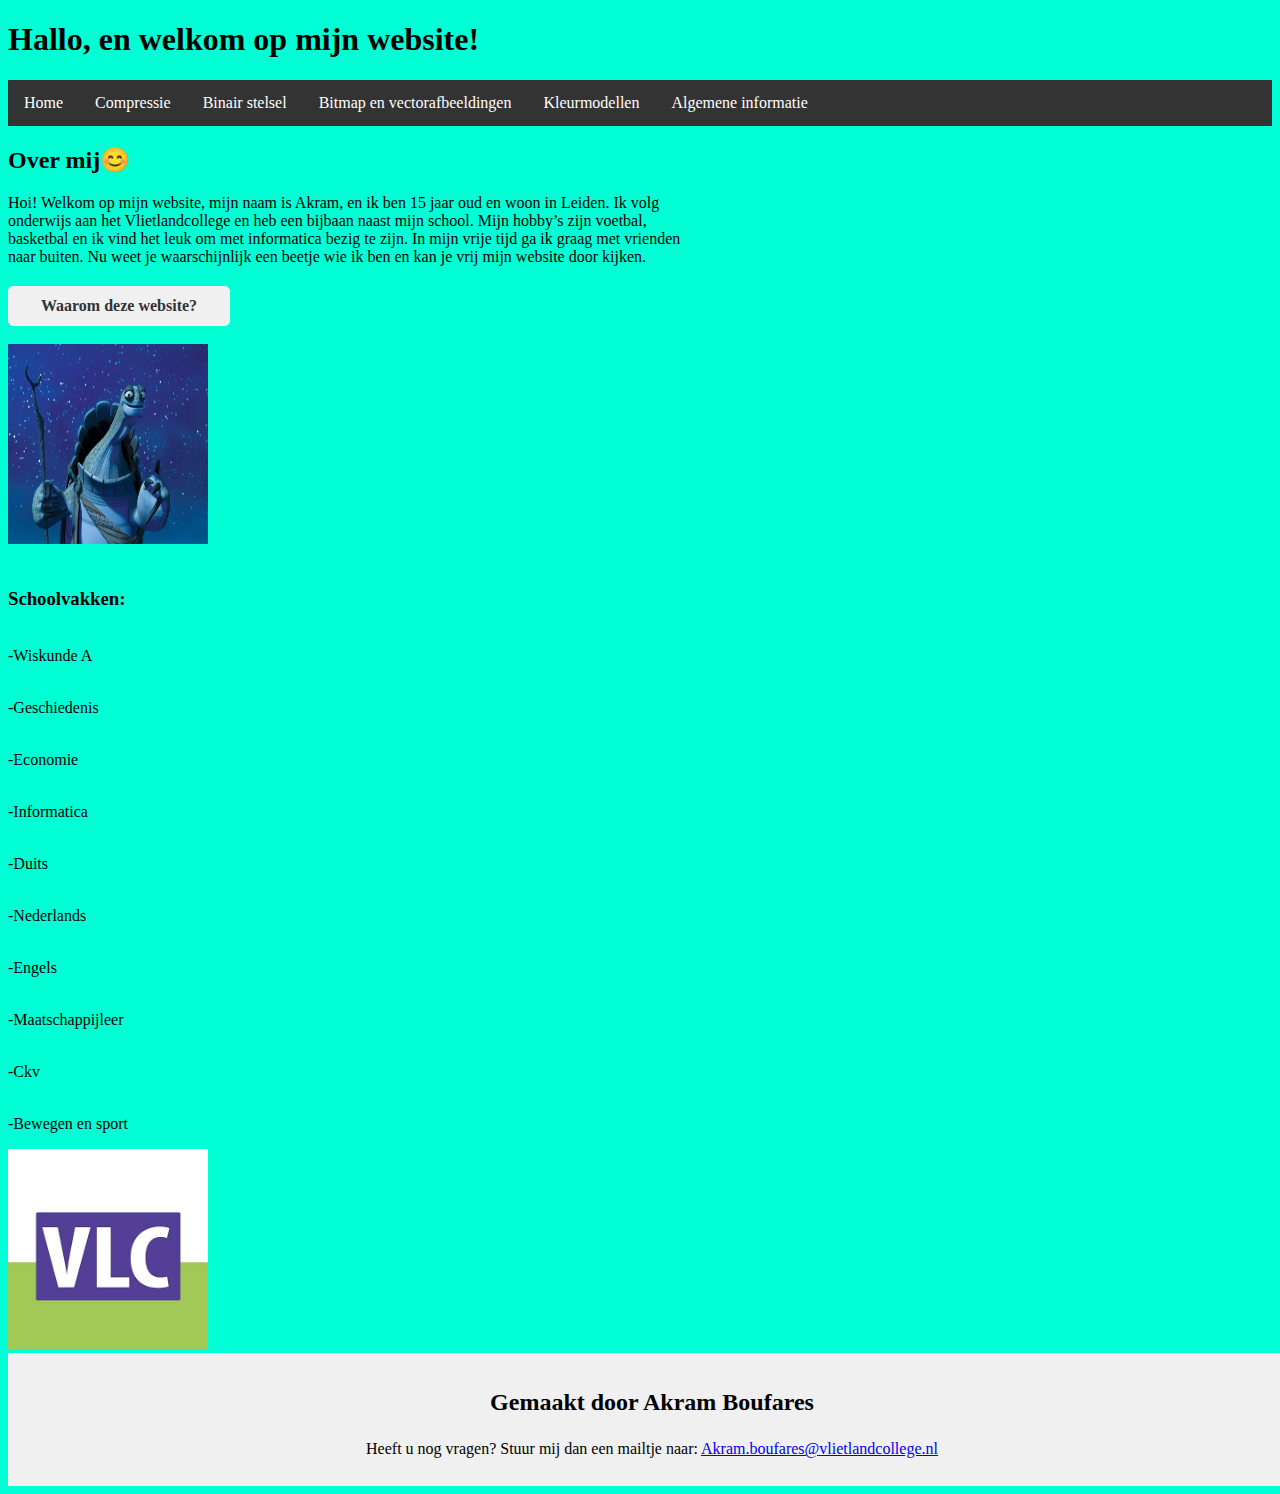
==== index.html @ c7499674 "." ====
<!DOCTYPE html> <!--Homepagina-->
<html lang="en"> </html><!--html element begin op homepagina-->
<head><!--begin head-->
<meta charset="UTF-8">
<meta name="viewport" content="width=device-width, initial-scale=1.0">
<h1>Hallo, en welkom op mijn website!</h1><!--Hiermee geef ik mijn pagina een hoofdkopje-->
<title>Home</title><!--titel tablad-->
<link rel="stylesheet" href="opmaak.css"><!--koppeling css-->
<head><!--einde head-->
<body><!--begin body-->
<ul><!--Hiermee maak ik een menu aan -->
    <li><a href="/">Home</a></li><!--link naar homepagina-->
    <li><a href="/compressie.html">Compressie</a></li><!--link naar compressie pagina-->
    <li><a href="/binair.html">Binair stelsel</a></li><!--link naar compressie pagina-->
    <li><a href="/bitmap-vector.html">Bitmap en vectorafbeeldingen</a></li><!--link naar bitmap en vectorafbeeldingen pagina-->
    <li><a href="/kleurmodellen.html">Kleurmodellen</a></li><!--link naar kleumodellen pagina-->
    <li><a href="Algemene informatie.html">Algemene informatie</a></li><!--link naar algemene informatie pagina-->
</ul><!--hiermee einig ik mijn menu-->
  
<h2>Over mij😊</h2><!--Hiermee geef ik deze aliniea een kopje-->

<p style="width: 55%;"><!--breedte van de tekst-->
  Hoi! Welkom op mijn website, 
  mijn naam is Akram, en ik ben 15 jaar oud en woon in Leiden. 
  Ik volg onderwijs aan het Vlietlandcollege en heb een bijbaan naast mijn school. 
  Mijn hobby’s zijn voetbal, basketbal
  en ik vind het leuk om met informatica bezig te zijn.
  In mijn vrije tijd ga ik graag met vrienden naar buiten. 
  Nu weet je waarschijnlijk een beetje
  wie ik ben en kan je vrij mijn website door kijken.
</p><!--Hiermee maak ik een paragraaf aan-->
<a href="Waarom.html" class="waarom-link">Waarom deze website?</a>    
<br><!--Hiermee geef ik een stukje break tussen de paragraaf en afbeelding-->
<img src="kungfu.jpg" style="width: 200px;height: 200px;">
<h3><br>Schoolvakken:</h3><!--Hiermee geef ik deze aliniea een kopje-->
<p class="witte-tekst"><!--wit regel-->
<br>-Wiskunde A
</p>
<p class="witte-tekst"><!--wit regel-->
<br>-Geschiedenis
</p>
<p class="witte-tekst"><!--wit regel-->
<br>-Economie
</p>
<p class="witte-tekst"><!--wit regel-->
<br>-Informatica
</p>
<p class="witte-tekst"><!--wit regel-->
<br>-Duits
</p><!--Hiermee maak ik een paragraaf aan-->
<p class="witte-tekst"><!--wit regel-->
<br>-Nederlands
</p>
<p class="witte-tekst"><!--wit regel-->
<br>-Engels
</p>
<p class="witte-tekst"><!--wit regel-->
<br>-Maatschappijleer
</p>
<p class="witte-tekst"><!--wit regel-->
<br>-Ckv
</p>
<p class="witte-tekst"><!--wit regel-->
<br>-Bewegen en sport 
</p></h3>
<p style="width: 55%;"><!--breedte tekst-->
<div>
<img src="vlietlandcollege.png"style width="200px" height="200px"><!--Zet een afbeelding in mijn site-->
<div class="footer"> <!--dit linkt de footer uit mijn css naar mijn html-->
<h2><p>Gemaakt door Akram Boufares</p></h2>
<p>Heeft u nog vragen? Stuur mij dan een mailtje naar: 
<a href="mailto:Akram.boufares@vlietlandcollege.nl">Akram.boufares@vlietlandcollege.nl</a><!--Hiermee laat ik zien wie de maker van deze site is + een mail link-->
</p>
</div>
</body><!--einde body-->
</html><!--Html element einde op homepagina-->
---- opmaak.css ----
body {
    background-color: rgb(0, 255, 213);
}
.speciaal {
    border: dashed 3px turquoise;
    background-color: azure;
    margin-left: 10%;
}
ul {
    list-style-type: none;
    margin: 0;
    padding: 0;
    overflow: hidden;
    background-color: #333;
  }
  
  li {
    float: left;
  }
  
  li a {
    display: block;
    color: white;
    text-align: center;
    padding: 14px 16px;
    text-decoration: none;
  }
  
  /* Change the link color to #111 (black) on hover */
  li a:hover {
    background-color: #111;
  }
  
  .waarom-link {
    display: block;
    margin-top: 20px;
    padding: 10px;
    background-color: #f0f0f0; 
    border: #f0f0f0 1px solid;
    color: #333;
    text-align: center;
    border-radius: 5px;
    width: 200px;
    font-weight: bold;
    text-decoration: none;
}

.waarom-link:hover {
  border: rgb(224, 64, 64) 1px solid;
}
.footer { 
  background-color: rgb(240, 240, 240); /* Achtergrondkleur van de footer (lichtgrijs) */
  padding: 12px; /* Ruimte rondom de inhoud van de footer */ 
  text-align: center; /* Centreer de tekst in de footer */
  color: rgb(0, 0, 0); /* Tekstkleur van de footer (lichtgrijs) */
  position: relative; /* Relatieve positionering van de footer */
  width: 100%; /* Volledige breedte van de footer */
  left: 1; /* Positie naar de linkerkant (enkele eenheid) */
}
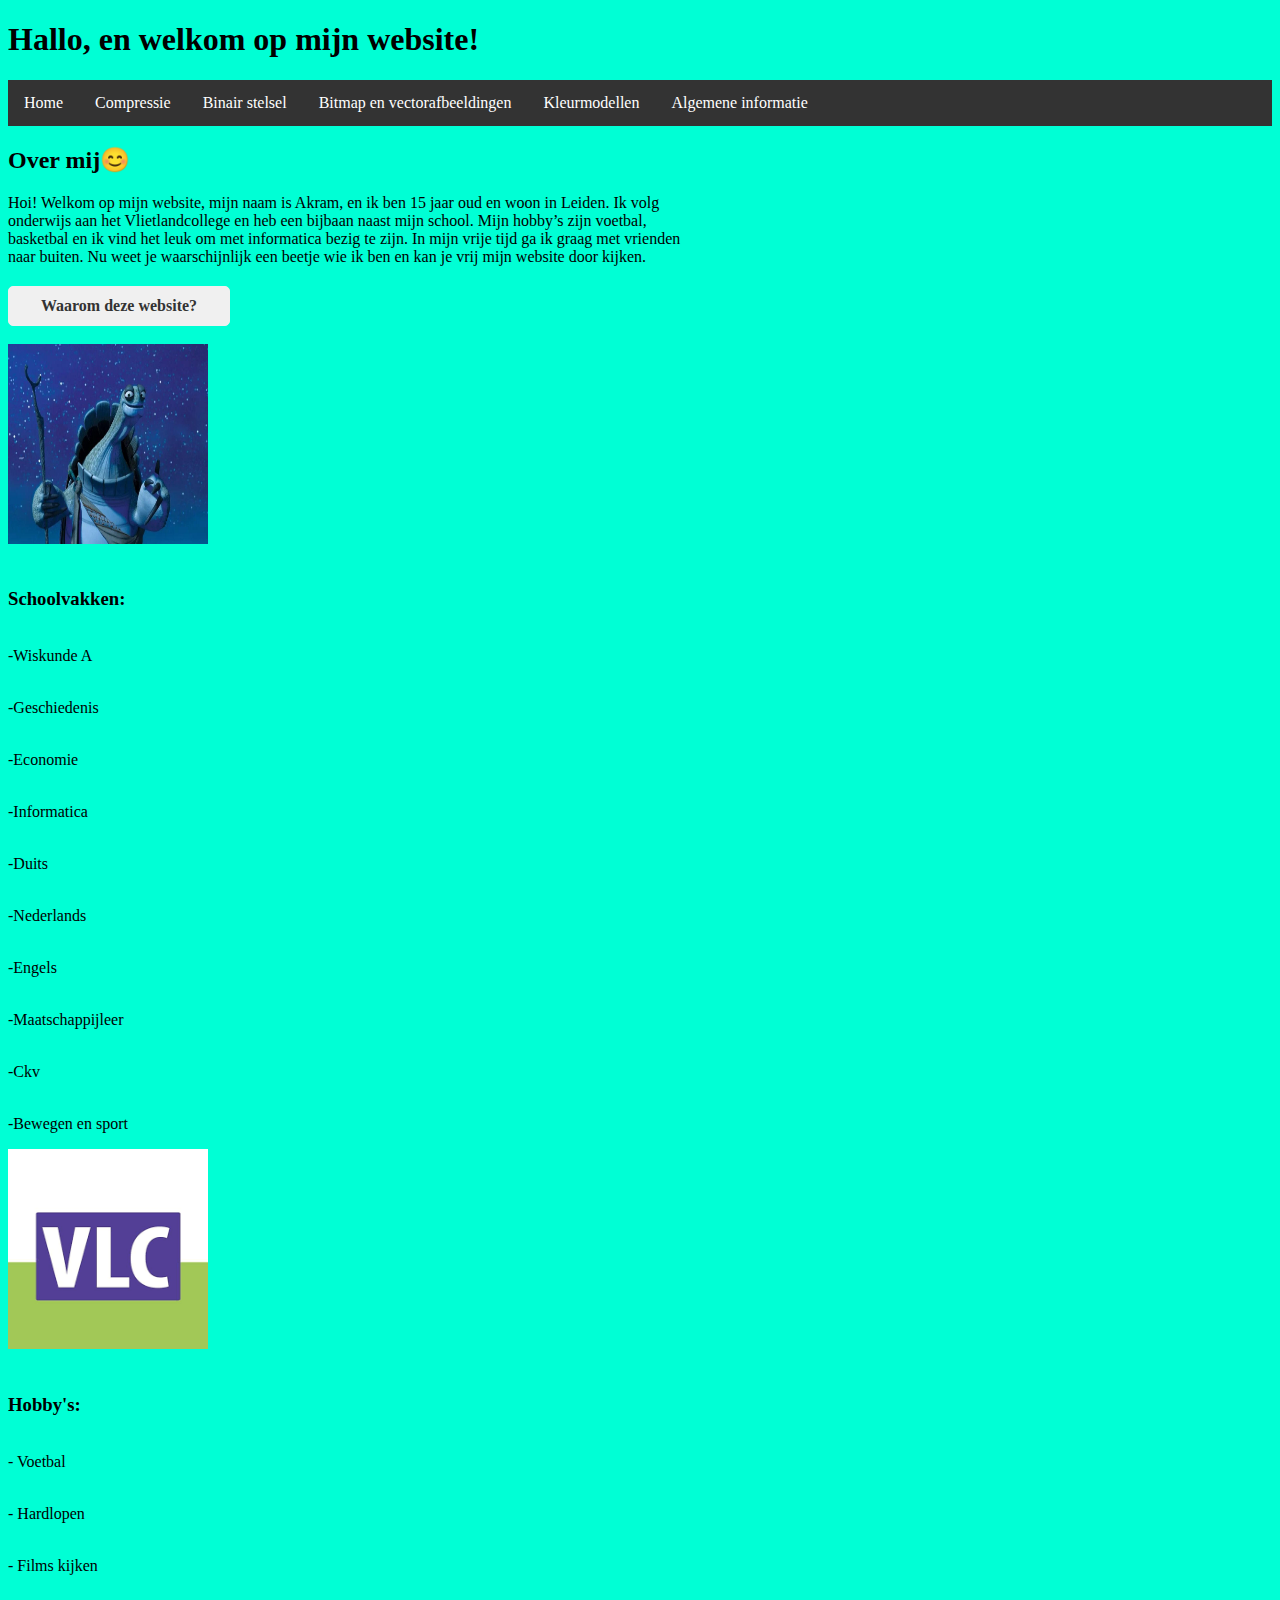
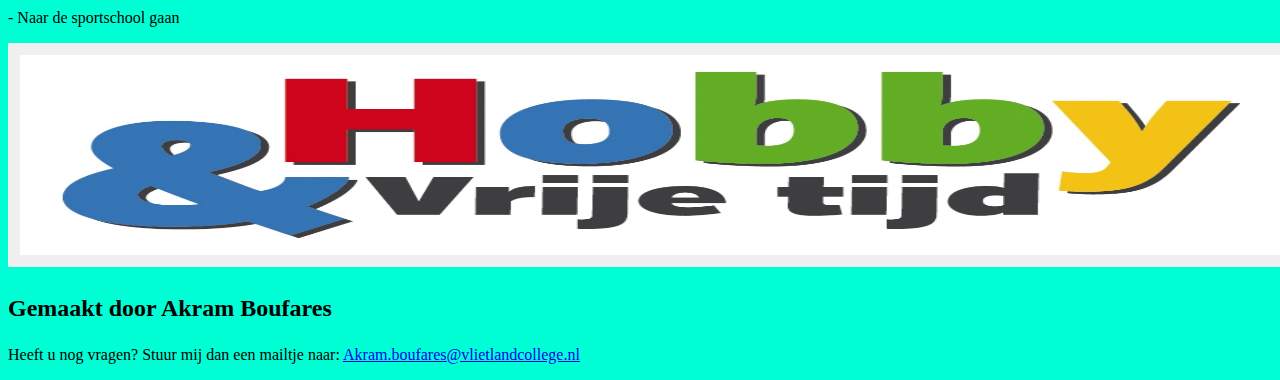
==== commit 7b5851a4: "." ====
--- a/index.html
+++ b/index.html
@@ -66,6 +66,21 @@
 <p style="width: 55%;"><!--breedte tekst-->
 <div>
 <img src="vlietlandcollege.png"style width="200px" height="200px"><!--Zet een afbeelding in mijn site-->
+<br>
+<h3><br>Hobby's:</h3><!-- Hiermee geef ik deze alinea een kopje -->
+<p class="witte-tekst"><!-- wit regel -->
+<br>- Voetbal
+</p>
+<p class="witte-tekst"><!-- wit regel -->
+<br>- Hardlopen
+</p>
+<p class="witte-tekst"><!-- wit regel -->
+<br>- Films kijken
+</p>
+<p class="witte-tekst"><!-- wit regel -->
+<br>- Naar de sportschool gaan
+</p>
+<img src="hobby.jpg" width="200px" height="200px"
 <div class="footer"> <!--dit linkt de footer uit mijn css naar mijn html-->
 <h2><p>Gemaakt door Akram Boufares</p></h2>
 <p>Heeft u nog vragen? Stuur mij dan een mailtje naar: 
--- a/opmaak.css
+++ b/opmaak.css
@@ -1,58 +1,61 @@
 body {
-    background-color: rgb(0, 255, 213);
+  background-color: rgb(0, 255, 213); /* Achtergrondkleur van de pagina */
 }
+
 .speciaal {
-    border: dashed 3px turquoise;
-    background-color: azure;
-    margin-left: 10%;
+  border: dashed 3px turquoise; /* Rand van de speciaal klasse */
+  background-color: azure; /* Achtergrondkleur van de speciaal klasse */
+  margin-left: 10%; /* Ruimte aan de linkerkant */
 }
+
 ul {
-    list-style-type: none;
-    margin: 0;
-    padding: 0;
-    overflow: hidden;
-    background-color: #333;
-  }
-  
-  li {
-    float: left;
-  }
-  
-  li a {
-    display: block;
-    color: white;
-    text-align: center;
-    padding: 14px 16px;
-    text-decoration: none;
-  }
-  
-  /* Change the link color to #111 (black) on hover */
-  li a:hover {
-    background-color: #111;
-  }
-  
-  .waarom-link {
-    display: block;
-    margin-top: 20px;
-    padding: 10px;
-    background-color: #f0f0f0; 
-    border: #f0f0f0 1px solid;
-    color: #333;
-    text-align: center;
-    border-radius: 5px;
-    width: 200px;
-    font-weight: bold;
-    text-decoration: none;
+  list-style-type: none; /* Geen opsommingstekens voor de lijst */
+  margin: 0; /* Geen marge rondom de lijst */
+  padding: 0; /* Geen padding rondom de lijst */
+  overflow: hidden; /* Verbergt alles wat buiten de lijst valt */
+  background-color: #333; /* Achtergrondkleur van de lijst */
+}
+
+li {
+  float: left; /* Laat de lijstitems naast elkaar staan */
+}
+
+li a {
+  display: block; /* Zorgt dat de link als een blok wordt weergegeven */
+  color: white; /* Kleur van de tekst in de link */
+  text-align: center; /* Centreert de tekst in de link */
+  padding: 14px 16px; /* Ruimte rondom de tekst in de link */
+  text-decoration: none; /* Geen onderstreping voor de link */
+}
+
+/* Verander de achtergrondkleur van de link naar zwart als je eroverheen gaat */
+li a:hover {
+  background-color: #111; /* Achtergrondkleur als je over de link beweegt */
+}
+
+.waarom-link {
+  display: block; /* Zorgt dat de waarom-link als een blok wordt weergegeven */
+  margin-top: 20px; /* Ruimte boven de link */
+  padding: 10px; /* Ruimte rondom de tekst in de link */
+  background-color: #f0f0f0; /* Achtergrondkleur van de waarom-link */
+  border: #f0f0f0 1px solid; /* Rand rondom de waarom-link */
+  color: #333; /* Kleur van de tekst in de waarom-link */
+  text-align: center; /* Centreert de tekst in de waarom-link */
+  border-radius: 5px; /* Ronde hoeken voor de rand */
+  width: 200px; /* Breedte van de waarom-link */
+  font-weight: bold; /* Maak de tekst dikker */
+  text-decoration: none; /* Geen onderstreping voor de link */
 }
 
 .waarom-link:hover {
-  border: rgb(224, 64, 64) 1px solid;
+  border: rgb(224, 64, 64) 1px solid; /* Verander de randkleur als je over de link beweegt */
 }
+
 .footer { 
   background-color: rgb(240, 240, 240); /* Achtergrondkleur van de footer (lichtgrijs) */
   padding: 12px; /* Ruimte rondom de inhoud van de footer */ 
   text-align: center; /* Centreer de tekst in de footer */
-  color: rgb(0, 0, 0); /* Tekstkleur van de footer (lichtgrijs) */
+  color: rgb(0, 0, 0); /* Tekstkleur van de footer (zwart) */
   position: relative; /* Relatieve positionering van de footer */
   width: 100%; /* Volledige breedte van de footer */
   left: 1; /* Positie naar de linkerkant (enkele eenheid) */
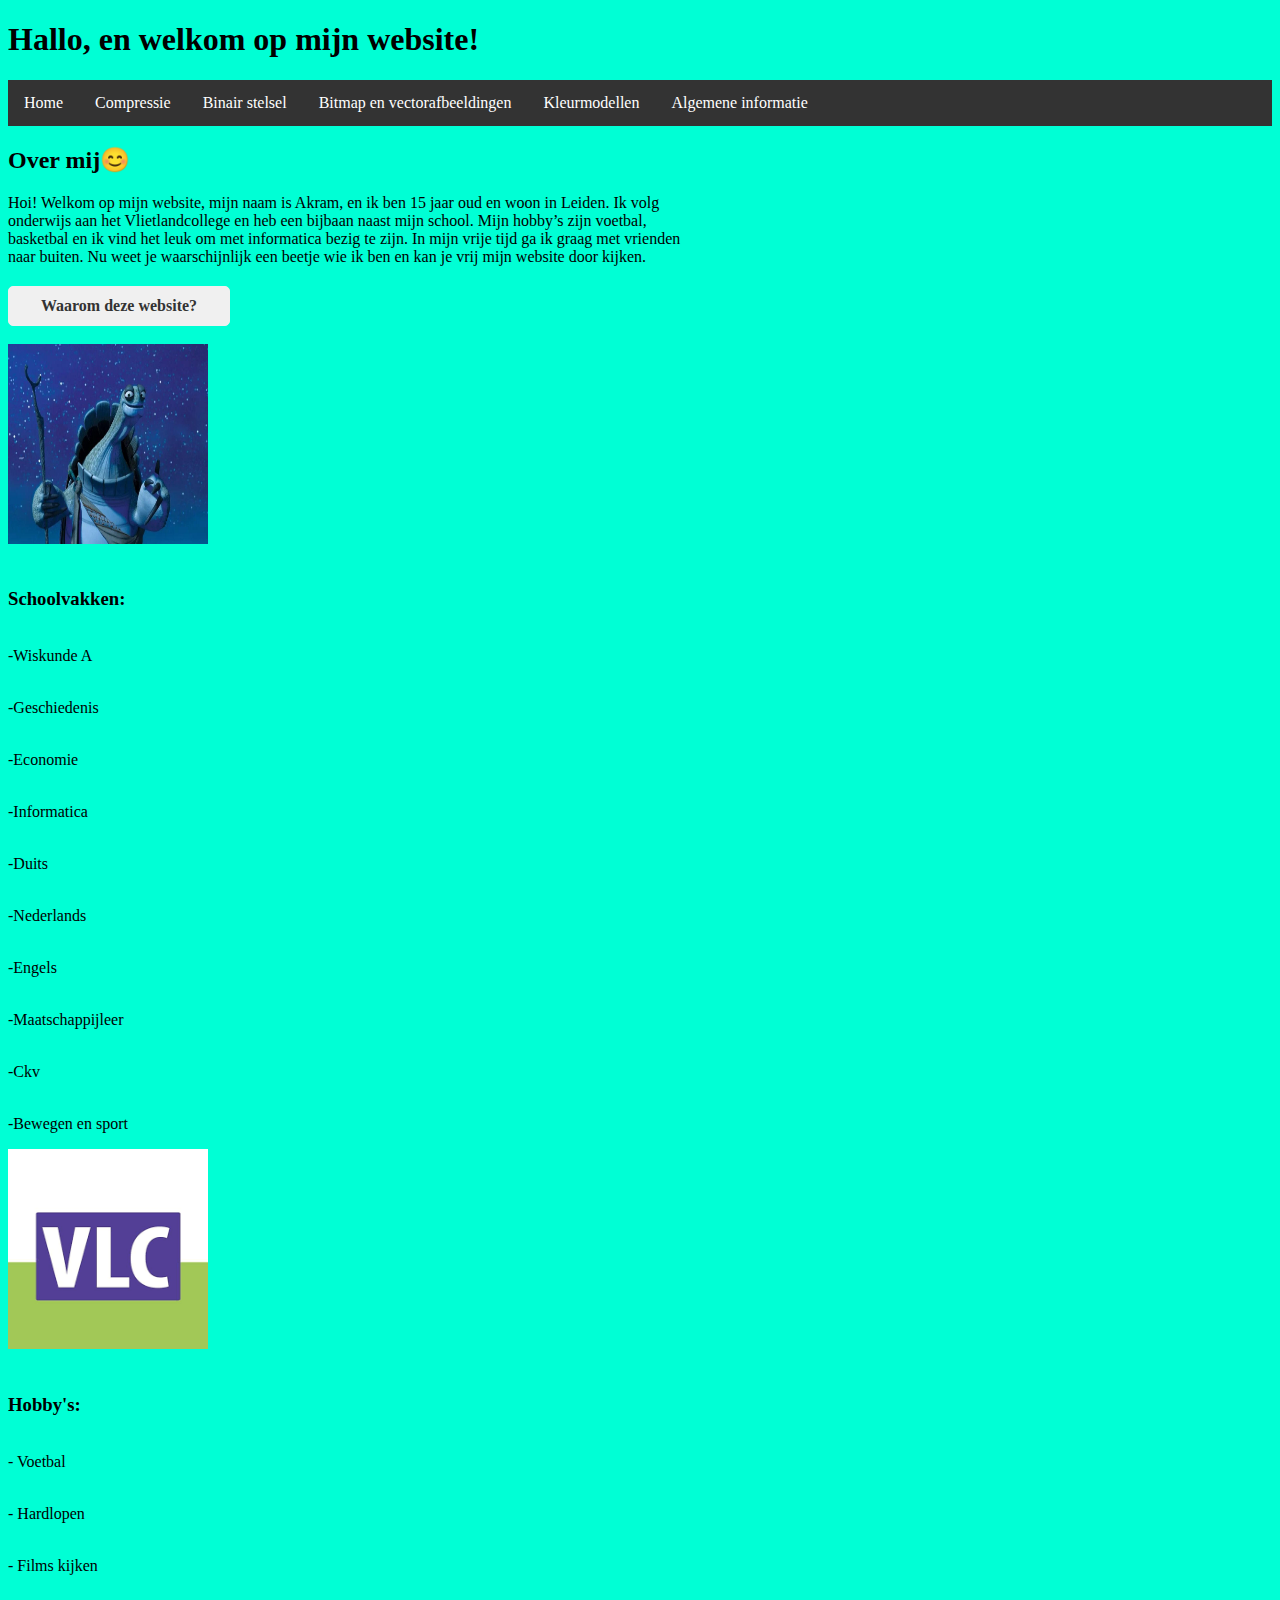
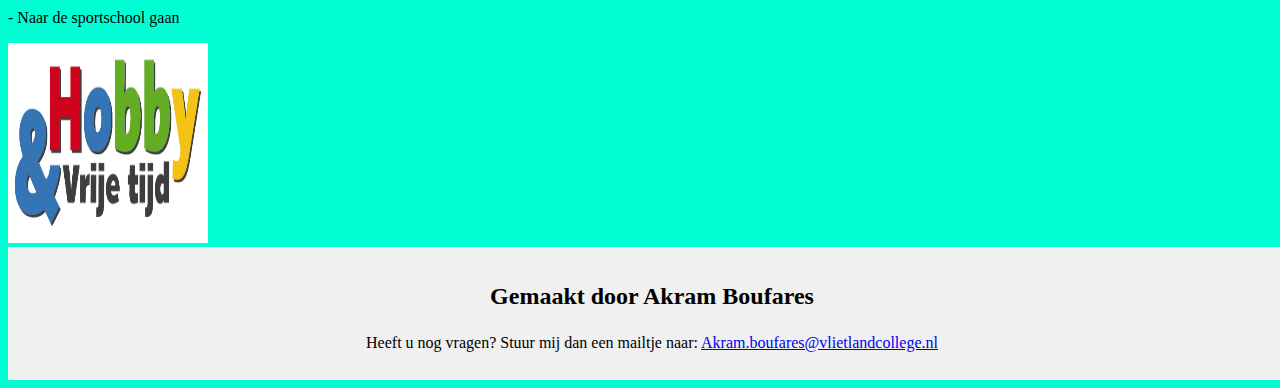
==== commit 78e27cb4: "," ====
--- a/index.html
+++ b/index.html
@@ -80,7 +80,7 @@
 <p class="witte-tekst"><!-- wit regel -->
 <br>- Naar de sportschool gaan
 </p>
-<img src="hobby.jpg" width="200px" height="200px"
+<img src="hobby.jpg" width="200px" height="200px">
 <div class="footer"> <!--dit linkt de footer uit mijn css naar mijn html-->
 <h2><p>Gemaakt door Akram Boufares</p></h2>
 <p>Heeft u nog vragen? Stuur mij dan een mailtje naar: 
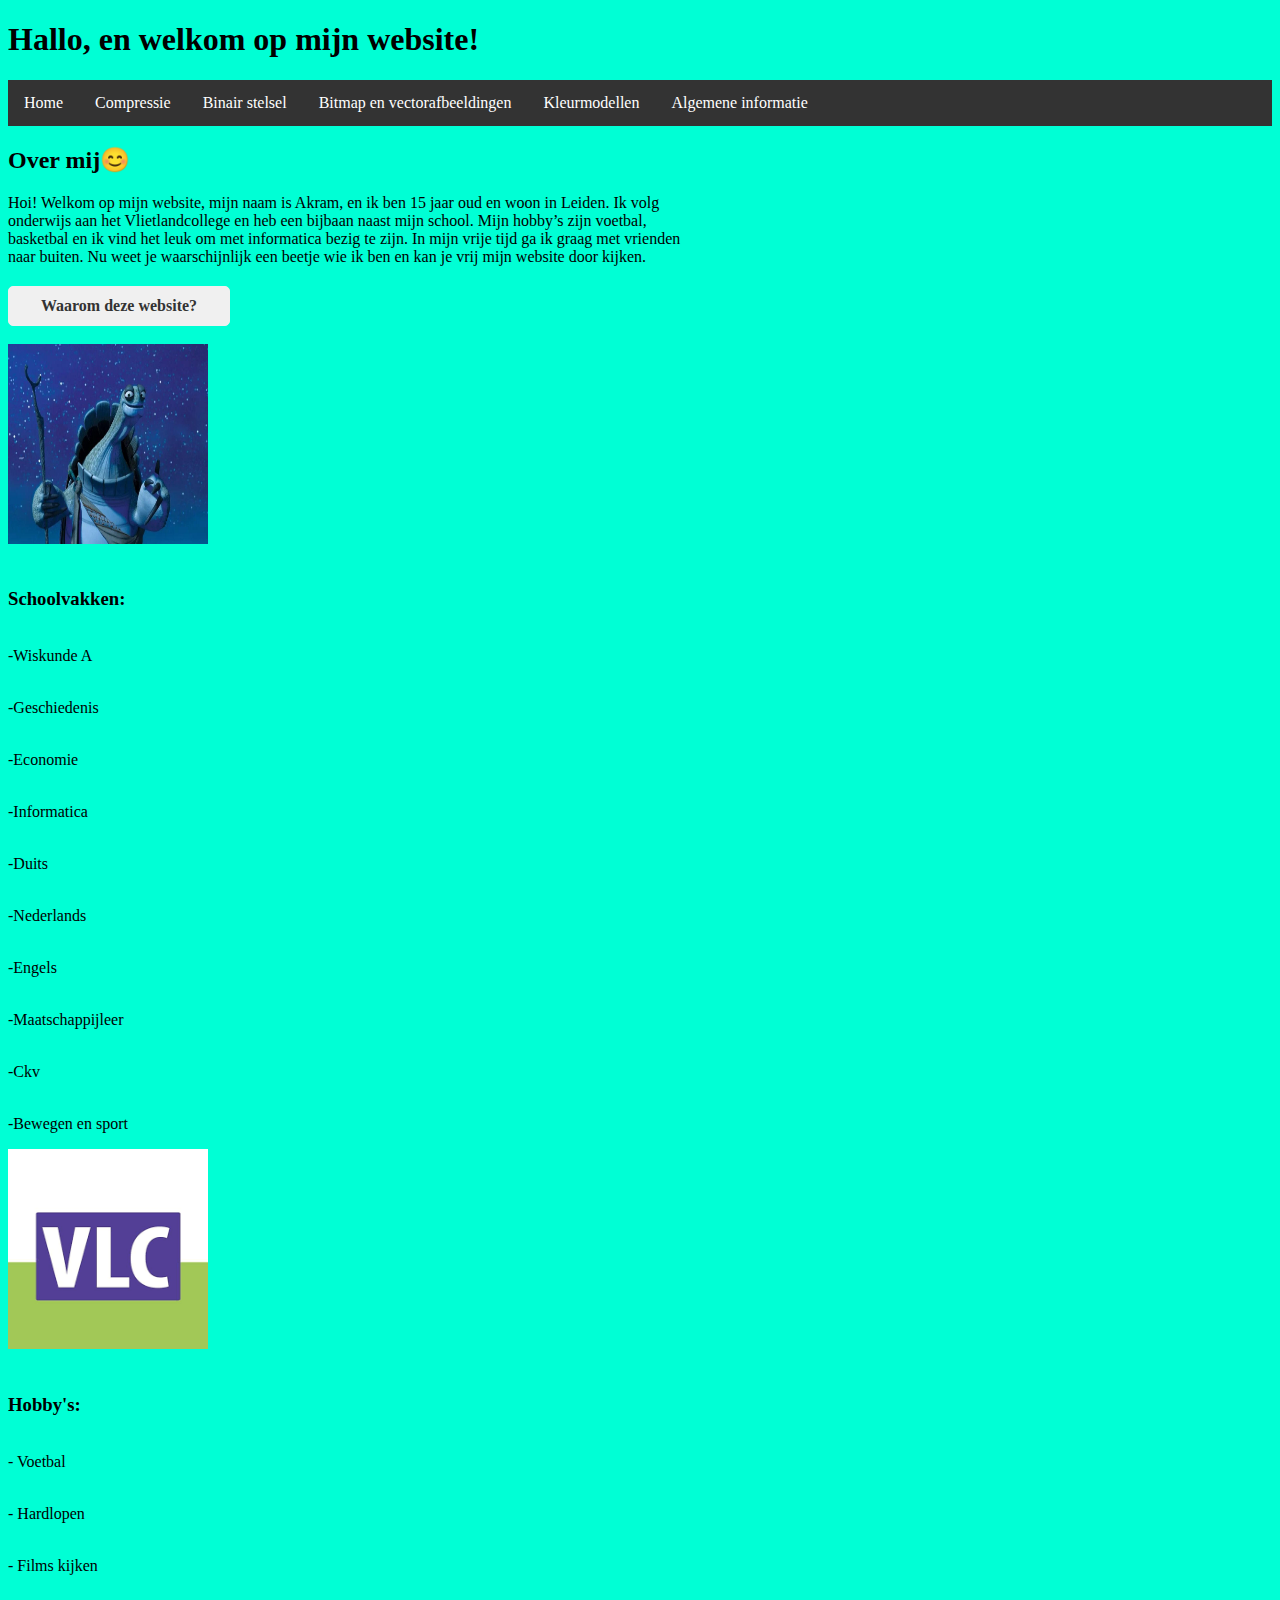
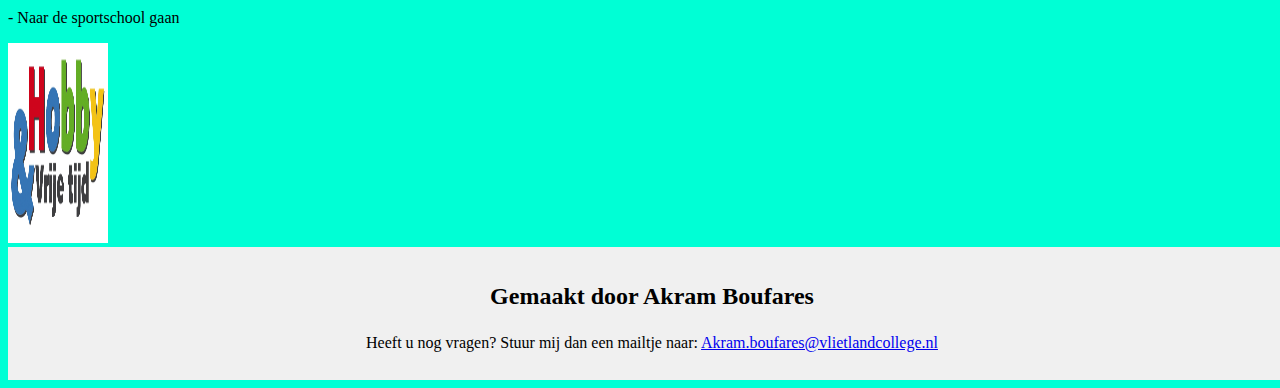
==== commit db041454: "." ====
--- a/index.html
+++ b/index.html
@@ -65,7 +65,7 @@
 </p></h3>
 <p style="width: 55%;"><!--breedte tekst-->
 <div>
-<img src="vlietlandcollege.png"style width="200px" height="200px"><!--Zet een afbeelding in mijn site-->
+<img src="vlietlandcollege.png"style width="200px" height="200px"><!--Zet een afbeelding in mijn website-->
 <br>
 <h3><br>Hobby's:</h3><!-- Hiermee geef ik deze alinea een kopje -->
 <p class="witte-tekst"><!-- wit regel -->
@@ -80,7 +80,7 @@
 <p class="witte-tekst"><!-- wit regel -->
 <br>- Naar de sportschool gaan
 </p>
-<img src="hobby.jpg" width="200px" height="200px">
+<img src="hobby.jpg" width="100px" height="200px"><!--Zet een afbeelding in mijn website-->
 <div class="footer"> <!--dit linkt de footer uit mijn css naar mijn html-->
 <h2><p>Gemaakt door Akram Boufares</p></h2>
 <p>Heeft u nog vragen? Stuur mij dan een mailtje naar: 
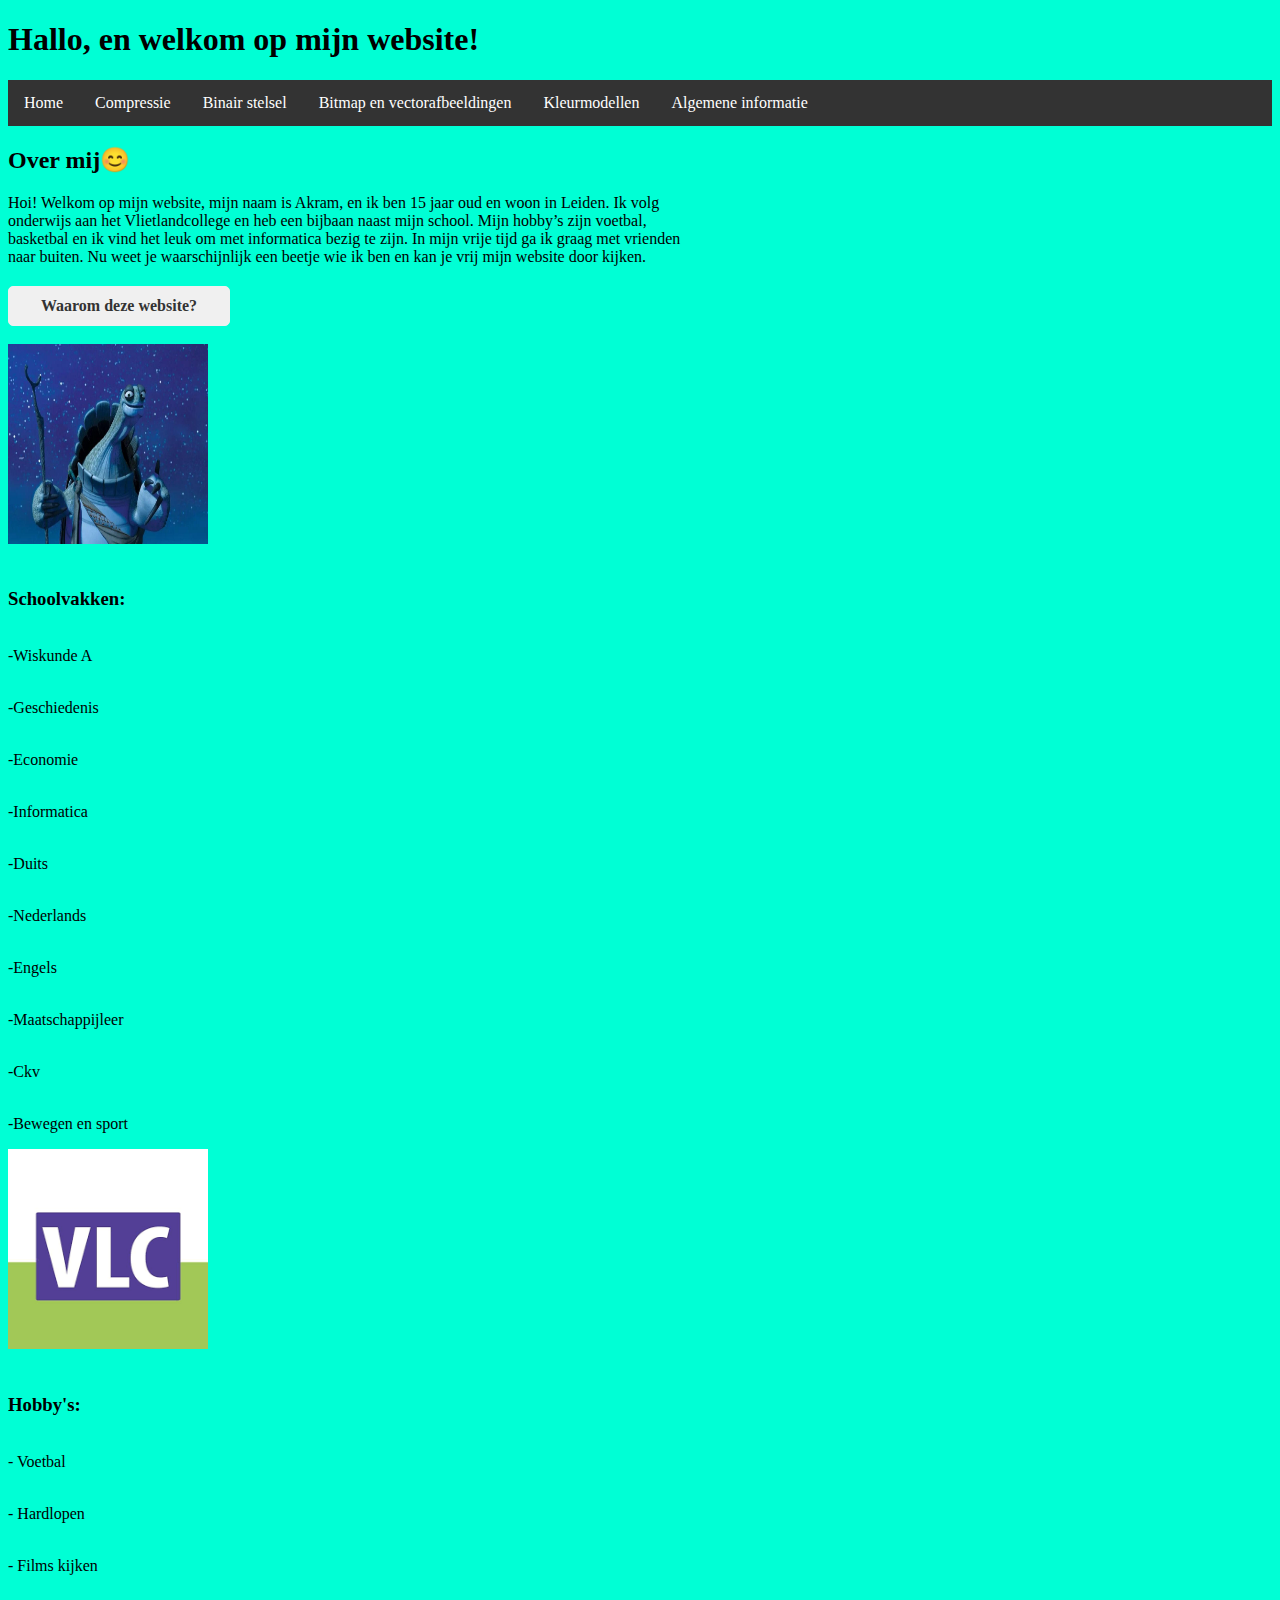
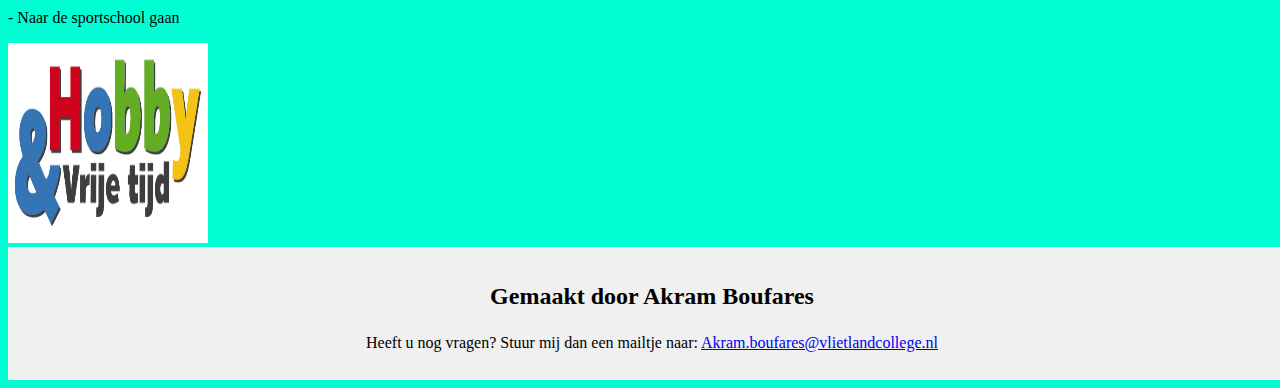
==== commit aedad8b5: "." ====
--- a/index.html
+++ b/index.html
@@ -80,7 +80,7 @@
 <p class="witte-tekst"><!-- wit regel -->
 <br>- Naar de sportschool gaan
 </p>
-<img src="hobby.jpg" width="100px" height="200px"><!--Zet een afbeelding in mijn website-->
+<img src="hobby.jpg" width="200px" height="200px"><!--Zet een afbeelding in mijn website-->
 <div class="footer"> <!--dit linkt de footer uit mijn css naar mijn html-->
 <h2><p>Gemaakt door Akram Boufares</p></h2>
 <p>Heeft u nog vragen? Stuur mij dan een mailtje naar: 
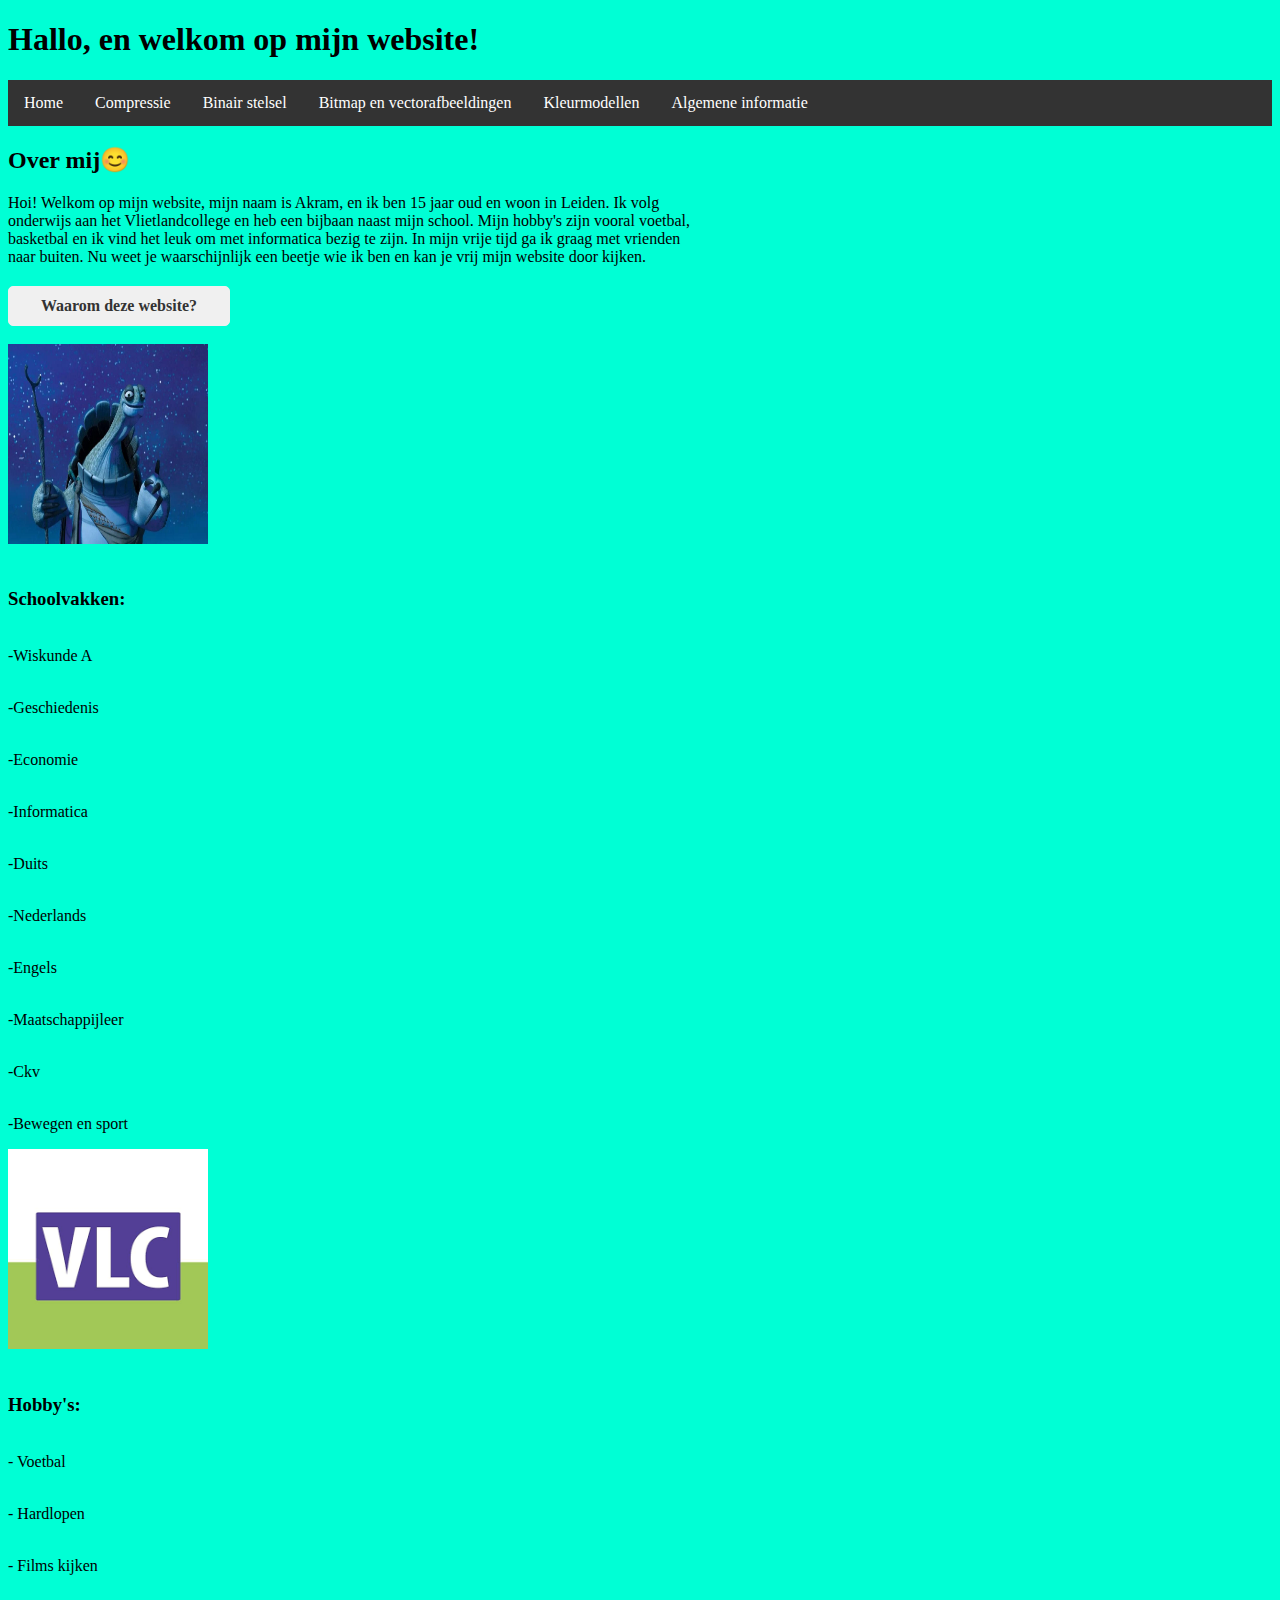
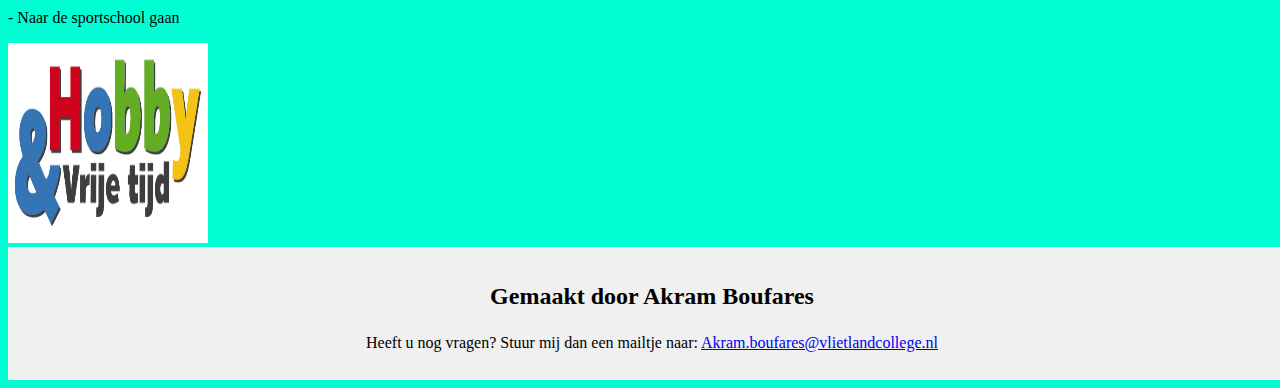
==== commit a3383c85: "." ====
--- a/index.html
+++ b/index.html
@@ -23,7 +23,7 @@
   Hoi! Welkom op mijn website, 
   mijn naam is Akram, en ik ben 15 jaar oud en woon in Leiden. 
   Ik volg onderwijs aan het Vlietlandcollege en heb een bijbaan naast mijn school. 
-  Mijn hobby’s zijn voetbal, basketbal
+  Mijn hobby's zijn vooral voetbal, basketbal
   en ik vind het leuk om met informatica bezig te zijn.
   In mijn vrije tijd ga ik graag met vrienden naar buiten. 
   Nu weet je waarschijnlijk een beetje
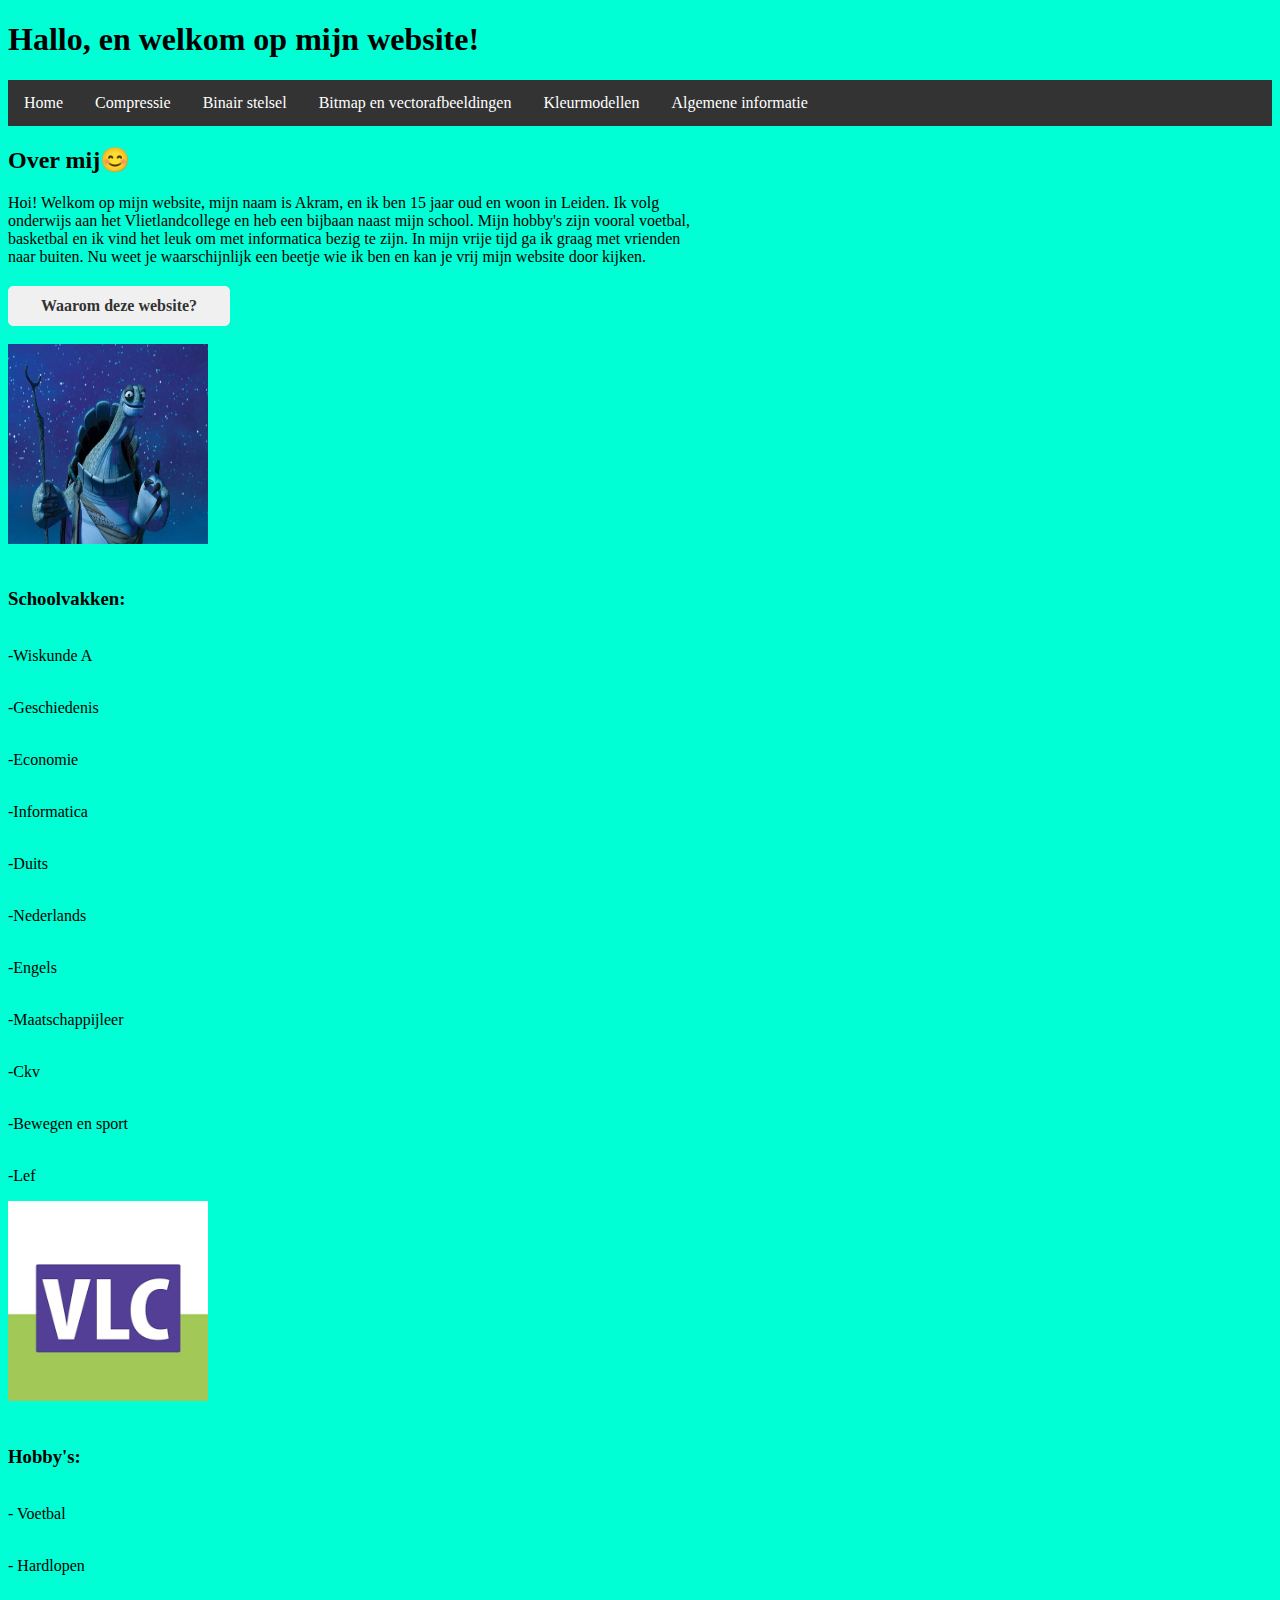
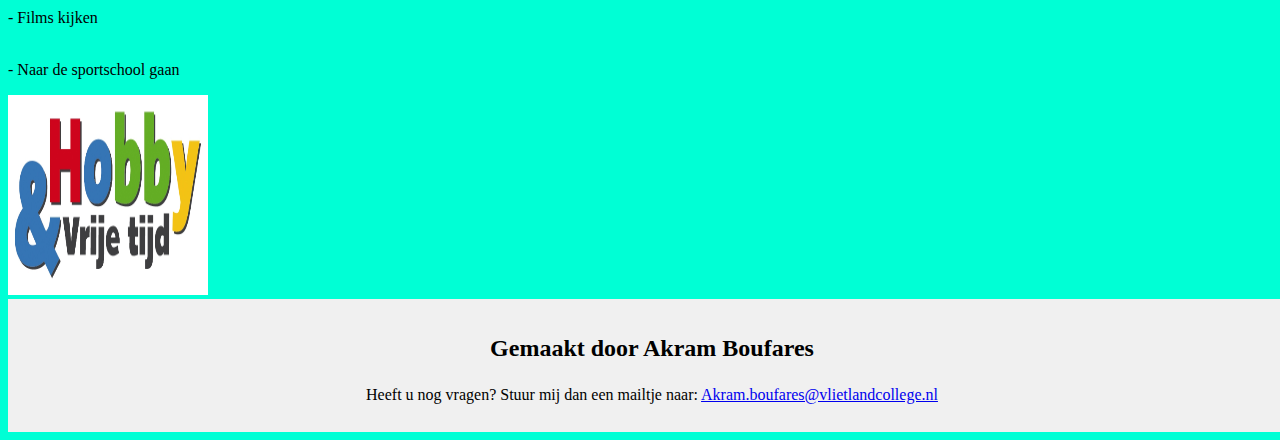
==== commit 9990376d: "." ====
--- a/index.html
+++ b/index.html
@@ -63,6 +63,9 @@
 <p class="witte-tekst"><!--wit regel-->
 <br>-Bewegen en sport 
 </p></h3>
+<p class="witte-tekst"><!--wit regel-->
+<br>-Lef
+</p>
 <p style="width: 55%;"><!--breedte tekst-->
 <div>
 <img src="vlietlandcollege.png"style width="200px" height="200px"><!--Zet een afbeelding in mijn website-->
